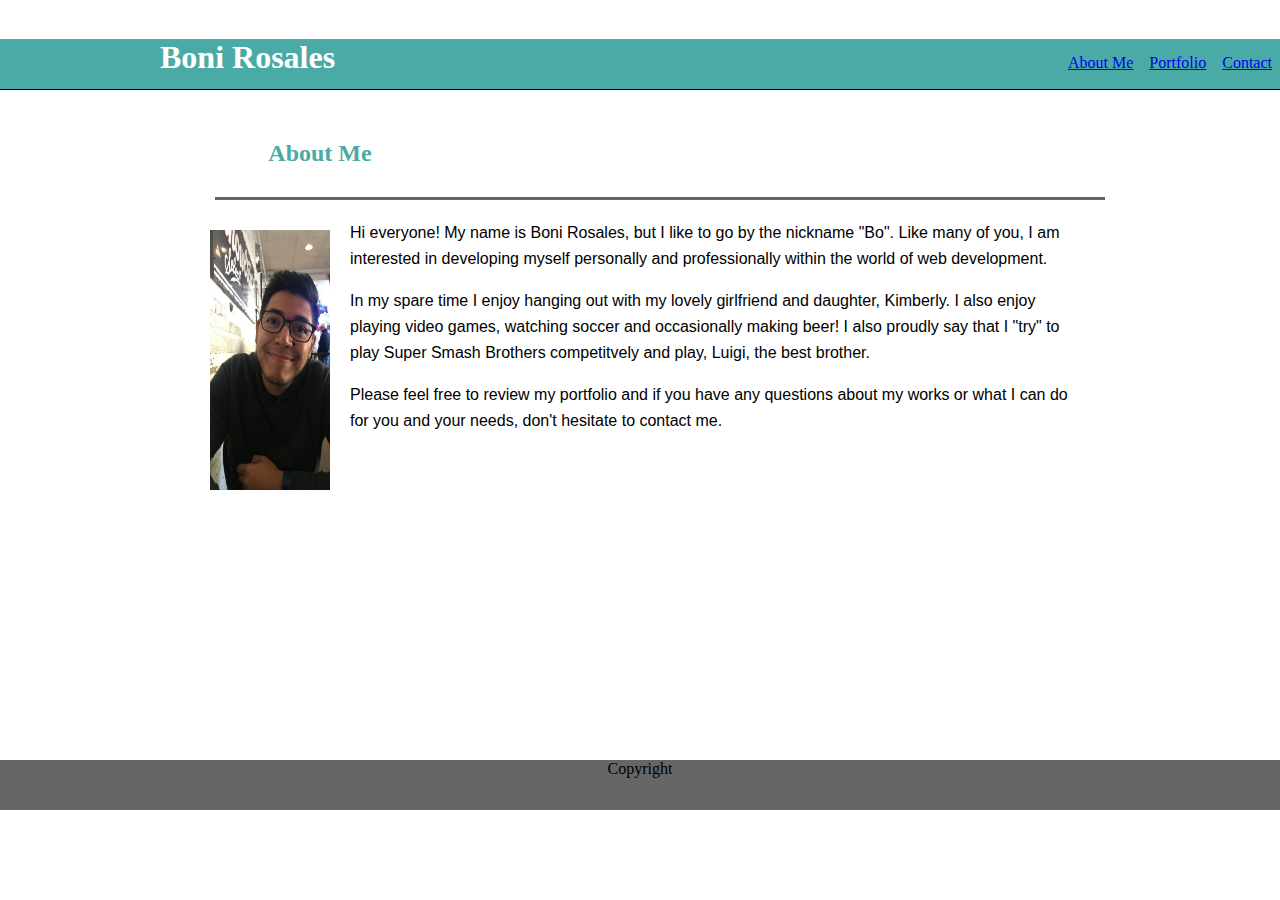
==== index.html @ ebc07531 "Upload stuff" ====
<!DOCTYPE html>
<html>

<head>
     <meta charset="utf-8" />
    <meta http-equiv="X-UA-Compatible" content="IE=edge">
    <title>Basic-Portfolio</title>
    <meta name="viewport" content="width=device-width, initial-scale=1">
    <link rel="stylesheet" type="text/css" media="screen" href="assets/css/style.css" />
    <script src="main.js"></script>
</head>

    <body>
        <div>
            <nav class='menu'>
                <ul>
                    <li>
                        <a href='index.html'>About Me</a>
                    </li>
                    <li>
                        <a href='portfolio.html'>Portfolio</a>
                    </li>
                    <li>
                        <a href='contact.html'>Contact</a>
                    </li>
                </ul>
            </nav>
        </div>
        <br>
        <header>
            <div class="inner">
                <h1>Boni Rosales</h1>
            </div>
        </header>
            <div id="container">
                <div id="content">
        <container>
            <h2 class='about'>About Me</h2>

            <section class="break"></section>

        </container>
        <img src='assets/images/mypic.jpg'
            class='medium' alt='mypic' />
    <main>
        <p>Hi everyone! My name is Boni Rosales, but I like to go by the nickname "Bo".  
        Like many of you, I am interested in developing myself personally and professionally
    within the world of web development. 
            </p>
        <p>In my spare time I enjoy hanging out with my lovely 
    girlfriend and daughter, Kimberly. I also enjoy playing video games, watching soccer and occasionally making beer!
    I also proudly say that I "try" to play Super Smash Brothers competitvely and play, Luigi, the best brother.
     </p>
         <p> Please feel free to review my portfolio and if you have any questions about my works or what I can do 
        for you and your needs, don't hesitate to contact me.
          </p>
    </main>  
    </div>
</div>
<footer class="footer">Copyright</footer>
</body>
</html>
---- assets/css/style.css ----
body{
    margin: 0;
    height: 100%;
}
nav{
    float: right;
    position: relative;
    top: 30px;
}
img.medium {
    margin-top: 10px;
    margin-left: 20px;
    padding-right: 20px;
    float: left;
    width: 120px;
    height: 260px;
}
header{
    background-color: #4aaaa5;
    height: 50px;
    }
h1{
    color: white;
    font-family: Georgia, 'Times New Roman', Times, serif;
}
h2.about{
    color: #4aaaa5;
    font-family: Georgia, 'Times New Roman', Times, serif;
    max-width: 200px;
    max-height: 200px;
    text-align: center;
    margin: 0 auto;
    margin-bottom: 30px;
    margin-left: 30px;
    box-sizing: border-box;
}
.break{
    margin-left: 25px;
    margin-bottom: 20px;
    height: 3px;
    width: 890px;
    background-color: #666666;
}
header .inner {
    max-width: 960px;
    margin: 0 auto;
}
p{
    font-family: Arial, Helvetica, sans-serif;
    line-height: 26px;
    margin-right: 20px;

}
ul{
    list-style-type: none;
}
li{
    float: left;
}
li a{
    display: block;
    padding: 8px;
}

form {
    /* Just to center the form on the page */
    margin: 0 auto;
    width: 400px;
    /* To see the outline of the form */
    padding: 1em;
    border: 1px solid #CCC;
    border-radius: 1em;
  }
  
  form div + div {
    margin-top: 1em;
  }
  
  label {
    /* To make sure that all labels have the same size and are properly aligned */
    display: inline-block;
    width: 90px;
    text-align: right;
  }
  
  input, textarea {
    /* To make sure that all text fields have the same font settings
       By default, textareas have a monospace font */
    font: 1em sans-serif;
  
    /* To give the same size to all text fields */
    width: 300px;
    box-sizing: border-box;
  
    /* To harmonize the look & feel of text field border */
    border: 1px solid #999;
  }
  
  input:focus, textarea:focus {
    /* To give a little highlight on active elements */
    border-color: #000;
  }
  
  textarea {
    /* To properly align multiline text fields with their labels */
    vertical-align: top;
  
    /* To give enough room to type some text */
    height: 10em;
  }
  
  .button {
    /* To position the buttons to the same position of the text fields */
    padding-left: 575px; /* same size as the label elements */
  }
  
  button {
    /* This extra margin represent roughly the same space as the space
       between the labels and their text fields */
    margin-left: .5em;
    margin: 0 auto;
  }
  /* This is the background image */
  #container{
      height: 600px;
      background-image: url(https://www.toptal.com/designers/subtlepatterns/patterns/dark-grey-terrazzo.png);
      padding: 20px 0 50px 0;
      border-top: 1px solid black;
  }
  #content{
      margin-left: 100px;
      margin: auto;
      padding: 30px;
      height: 450px;
      max-width: 900px;
      background-color: #ffffff;
      border: #dddddd;
    }
    img.small{
        width: 200px;
        height: 150px;
        float: center;
    }
    img.large{
        width: 200px;
        height: 150px;
        float: center;
    }
    h3{
        position: absolute;
        background-color:#4aaaa5;
        color: #fff;
        }

    .footer{
        height: 50px;
        margin-top: -50px #4aaaa5;
        background-color: #666666;
        text-align: center;
    }
    .stack{
        margin: 20px 0 0 0;
    }
    /* This the pictures */
    .pixel{
        position: relative;
        display: inline-block;
        width: 20%;
        height: 200px;
        float: left;
        text-align: center;
        overflow: hidden
     }
     /* This is the font within the pictires */
    .pixel h3{
        position: absolute;
        background-color: #4aaaa5;
        color: #fff;
        bottom: 20px;
        left: 0;
        right: 0;
    }
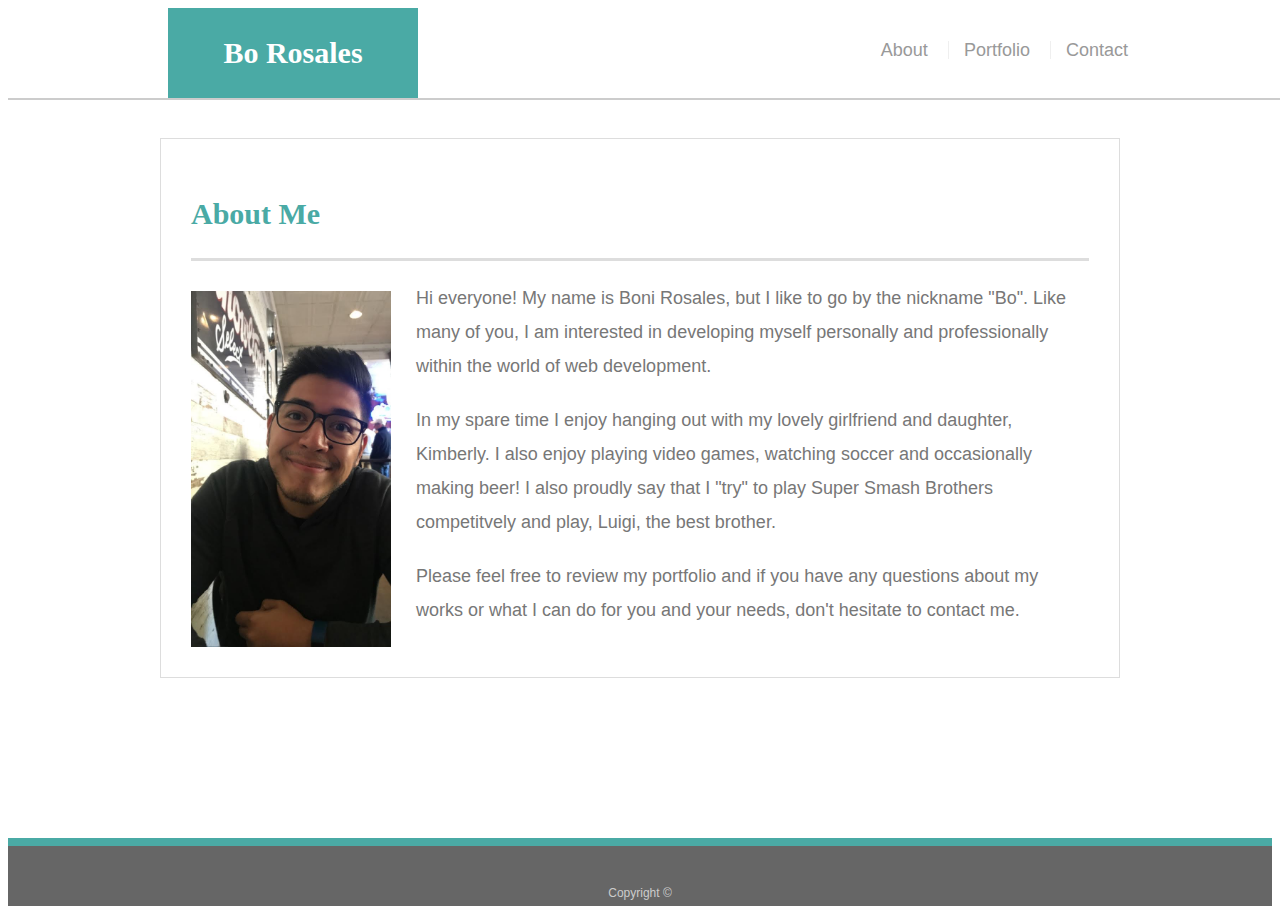
==== commit 5f3c80fc: "Slightly updated" ====
--- a/index.html
+++ b/index.html
@@ -2,61 +2,55 @@
 <html>
 
 <head>
-     <meta charset="utf-8" />
+    <meta charset="utf-8" />
     <meta http-equiv="X-UA-Compatible" content="IE=edge">
-    <title>Basic-Portfolio</title>
+    <title>Bo About Me</title>
     <meta name="viewport" content="width=device-width, initial-scale=1">
     <link rel="stylesheet" type="text/css" media="screen" href="assets/css/style.css" />
-    <script src="main.js"></script>
+
 </head>
 
-    <body>
-        <div>
-            <nav class='menu'>
-                <ul>
-                    <li>
-                        <a href='index.html'>About Me</a>
-                    </li>
-                    <li>
-                        <a href='portfolio.html'>Portfolio</a>
-                    </li>
-                    <li>
-                        <a href='contact.html'>Contact</a>
-                    </li>
-                </ul>
-            </nav>
-        </div>
-        <br>
-        <header>
-            <div class="inner">
-                <h1>Boni Rosales</h1>
-            </div>
-        </header>
-            <div id="container">
-                <div id="content">
-        <container>
-            <h2 class='about'>About Me</h2>
+<header id="masthead">
+    <div class="container">
+        <a href="index.html" id="logo">Bo Rosales</a>
+        <nav>
+            <a href="index.html">About</a>
+            <a href="portfolio.html">Portfolio</a>
+            <a href="contact.html">Contact</a>
+        </nav>
+    </div>
+</header>
 
-            <section class="break"></section>
+<div id="main-container" class="container">
+    <section class="main-section">
+        <h1>About Me</h1>
 
-        </container>
-        <img src='assets/images/mypic.jpg'
-            class='medium' alt='mypic' />
-    <main>
-        <p>Hi everyone! My name is Boni Rosales, but I like to go by the nickname "Bo".  
-        Like many of you, I am interested in developing myself personally and professionally
-    within the world of web development. 
-            </p>
-        <p>In my spare time I enjoy hanging out with my lovely 
-    girlfriend and daughter, Kimberly. I also enjoy playing video games, watching soccer and occasionally making beer!
-    I also proudly say that I "try" to play Super Smash Brothers competitvely and play, Luigi, the best brother.
-     </p>
-         <p> Please feel free to review my portfolio and if you have any questions about my works or what I can do 
-        for you and your needs, don't hesitate to contact me.
-          </p>
-    </main>  
+        <img src=" assets/images/mypic copy.jpg" class="auth-image" alt="Your Name">
+
+        <p>Hi everyone! My name is Boni Rosales, but I like to go by the nickname "Bo".
+            Like many of you, I am interested in developing myself personally and professionally
+            within the world of web development.
+        </p>
+        <p>In my spare time I enjoy hanging out with my lovely
+            girlfriend and daughter, Kimberly. I also enjoy playing video games, watching soccer and occasionally
+            making beer!
+            I also proudly say that I "try" to play Super Smash Brothers competitvely and play, Luigi, the best
+            brother.
+        </p>
+        <p> Please feel free to review my portfolio and if you have any questions about my works or what I can do
+            for you and your needs, don't hesitate to contact me.
+        </p>
+
+
+    </section>
+
+</div>
+
+<footer>
+    <div class="container">
+        Copyright &copy;
     </div>
-</div>
-<footer class="footer">Copyright</footer>
+</footer>
 </body>
+
 </html>--- a/assets/css/style.css
+++ b/assets/css/style.css
@@ -1,182 +1,218 @@
-body{
-    margin: 0;
-    height: 100%;
-}
-nav{
-    float: right;
-    position: relative;
-    top: 30px;
-}
-img.medium {
-    margin-top: 10px;
-    margin-left: 20px;
-    padding-right: 20px;
-    float: left;
-    width: 120px;
-    height: 260px;
-}
-header{
-    background-color: #4aaaa5;
-    height: 50px;
-    }
-h1{
-    color: white;
-    font-family: Georgia, 'Times New Roman', Times, serif;
-}
-h2.about{
-    color: #4aaaa5;
-    font-family: Georgia, 'Times New Roman', Times, serif;
-    max-width: 200px;
-    max-height: 200px;
-    text-align: center;
-    margin: 0 auto;
-    margin-bottom: 30px;
-    margin-left: 30px;
+body {
+    font-family: Arial, "Helvetica Neue", Helvetica, sans-serif;
+    font-size: 18px;
+    line-height: 34px;
+    color: #777;
+    background: url('https://www.toptal.com/designers/subtlepatterns/patterns/dark-grey-terrazzo.png');
+}
+
+* {
     box-sizing: border-box;
 }
-.break{
-    margin-left: 25px;
-    margin-bottom: 20px;
-    height: 3px;
-    width: 890px;
-    background-color: #666666;
-}
-header .inner {
+
+/* general */
+
+.container {
+    width: 100%;
     max-width: 960px;
     margin: 0 auto;
-}
-p{
-    font-family: Arial, Helvetica, sans-serif;
-    line-height: 26px;
-    margin-right: 20px;
-
-}
-ul{
-    list-style-type: none;
-}
-li{
-    float: left;
-}
-li a{
+    clear: both;
+}
+
+h1,
+h2,
+h3,
+p {
+    margin-bottom: 20px;
+}
+
+p:last-child {
+    margin-bottom: 0;
+}
+
+h1,
+h2,
+h3 {
+    font-family: Georgia, Times, "Times New Roman", serif;
+    font-weight: 700;
+    color: #4aaaa5;
+}
+
+h1 {
+    padding-bottom: 20px;
+    font-size: 30px;
+    line-height: 49px;
+    border-bottom: 3px solid #ddd;
+}
+
+h2,
+h3 {
+    font-size: 22px;
+}
+
+/* header */
+
+#masthead {
+    position: fixed;
+    z-index: 99;
+    width: 100%;
+    margin: 0 0 30px;
+    overflow: auto;
+    color: #fff;
+    background: #fff;
+    border-bottom: 2px solid #ccc;
+}
+
+#logo {
+    float: left;
+    width: 250px;
+    height: 90px;
+    font-family: Georgia, Times, "Times New Roman", serif;
+    font-size: 30px;
+    font-weight: 700;
+    line-height: 90px;
+    color: #fff;
+    text-align: center;
+    text-decoration: none;
+    background: #4aaaa5;
+}
+
+nav {
+    float: right;
+    margin-top: 25px;
+}
+
+nav a {
+    display: inline-block;
+    padding-left: 15px;
+    margin-left: 15px;
+    line-height: 18px;
+    color: #999;
+    text-decoration: none;
+    border-left: 1px solid #efefef;
+}
+
+nav a:first-child {
+    border-left: 0 none;
+}
+
+/* footer */
+
+footer {
+    padding: 30px 0;
+    clear: both;
+    font-size: 12px;
+    color: #fff;
+    color: #ccc;
+    text-align: center;
+    background: #666;
+    border-top: 8px solid #4aaaa5;
+    height: 50px;
+}
+
+h3,
+h2 {
+    padding-bottom: 20px;
+    margin-bottom: 15px;
+    line-height: 22px;
+    border-bottom: 2px solid #eee;
+}
+
+/* main */
+
+#main-container {
+    padding-top: 130px;
+    min-height: calc(100vh - 70px);
+}
+
+.main-section {
+    float: left;
+    width: 100%;
+    max-width: 960px;
+    padding: 30px;
+    margin: 0 0 40px;
+    background: #fff;
+    border: 1px solid #ddd;
+}
+
+/* portfolio page */
+
+.work {
+    position: relative;
+    float: left;
+    width: 274px;
+    margin: 20px 0 25px;
+    overflow: auto;
+}
+
+.work:nth-child(even) {
+    margin-right: 40px;
+}
+
+.work img {
+    width: 100%;
+    border: 0 none;
+    opacity: 0.8;
+}
+
+.work h3 {
+    position: absolute;
+    bottom: 20px;
+    width: 100%;
+    padding: 15px;
+    margin-bottom: 0;
+    font-weight: 300;
+    line-height: 30px;
+    color: #fff;
+    text-align: center;
+    background: #4aaaa5;
+    border-bottom: 0;
+}
+
+.auth-image {
+    float: left;
+    width: 200px;
+    height: auto;
+    margin-top: 10px;
+    margin-right: 25px;
+}
+
+/* contact page */
+
+#contact-form ul {
+    margin-bottom: 20px;
+}
+
+#contact-form li {
+    margin-bottom: 10px;
+}
+
+label,
+input[type=text],
+input[type=email],
+textarea {
     display: block;
-    padding: 8px;
-}
-
-form {
-    /* Just to center the form on the page */
-    margin: 0 auto;
-    width: 400px;
-    /* To see the outline of the form */
-    padding: 1em;
-    border: 1px solid #CCC;
-    border-radius: 1em;
-  }
-  
-  form div + div {
-    margin-top: 1em;
-  }
-  
-  label {
-    /* To make sure that all labels have the same size and are properly aligned */
-    display: inline-block;
-    width: 90px;
-    text-align: right;
-  }
-  
-  input, textarea {
-    /* To make sure that all text fields have the same font settings
-       By default, textareas have a monospace font */
-    font: 1em sans-serif;
-  
-    /* To give the same size to all text fields */
-    width: 300px;
-    box-sizing: border-box;
-  
-    /* To harmonize the look & feel of text field border */
-    border: 1px solid #999;
-  }
-  
-  input:focus, textarea:focus {
-    /* To give a little highlight on active elements */
-    border-color: #000;
-  }
-  
-  textarea {
-    /* To properly align multiline text fields with their labels */
-    vertical-align: top;
-  
-    /* To give enough room to type some text */
-    height: 10em;
-  }
-  
-  .button {
-    /* To position the buttons to the same position of the text fields */
-    padding-left: 575px; /* same size as the label elements */
-  }
-  
-  button {
-    /* This extra margin represent roughly the same space as the space
-       between the labels and their text fields */
-    margin-left: .5em;
-    margin: 0 auto;
-  }
-  /* This is the background image */
-  #container{
-      height: 600px;
-      background-image: url(https://www.toptal.com/designers/subtlepatterns/patterns/dark-grey-terrazzo.png);
-      padding: 20px 0 50px 0;
-      border-top: 1px solid black;
-  }
-  #content{
-      margin-left: 100px;
-      margin: auto;
-      padding: 30px;
-      height: 450px;
-      max-width: 900px;
-      background-color: #ffffff;
-      border: #dddddd;
-    }
-    img.small{
-        width: 200px;
-        height: 150px;
-        float: center;
-    }
-    img.large{
-        width: 200px;
-        height: 150px;
-        float: center;
-    }
-    h3{
-        position: absolute;
-        background-color:#4aaaa5;
-        color: #fff;
-        }
-
-    .footer{
-        height: 50px;
-        margin-top: -50px #4aaaa5;
-        background-color: #666666;
-        text-align: center;
-    }
-    .stack{
-        margin: 20px 0 0 0;
-    }
-    /* This the pictures */
-    .pixel{
-        position: relative;
-        display: inline-block;
-        width: 20%;
-        height: 200px;
-        float: left;
-        text-align: center;
-        overflow: hidden
-     }
-     /* This is the font within the pictires */
-    .pixel h3{
-        position: absolute;
-        background-color: #4aaaa5;
-        color: #fff;
-        bottom: 20px;
-        left: 0;
-        right: 0;
-    }
+    width: 100%;
+}
+
+input[type=text],
+input[type=email],
+textarea {
+    height: 35px;
+    padding: 0 10px;
+    font-size: 14px;
+    border: 1px solid #ddd;
+}
+
+textarea {
+    height: 200px;
+}
+
+input[type=submit] {
+    padding: 10px 30px;
+    font-size: 18px;
+    color: #fff;
+    cursor: pointer;
+    background: #4aaaa5;
+    border: 0 none;
+}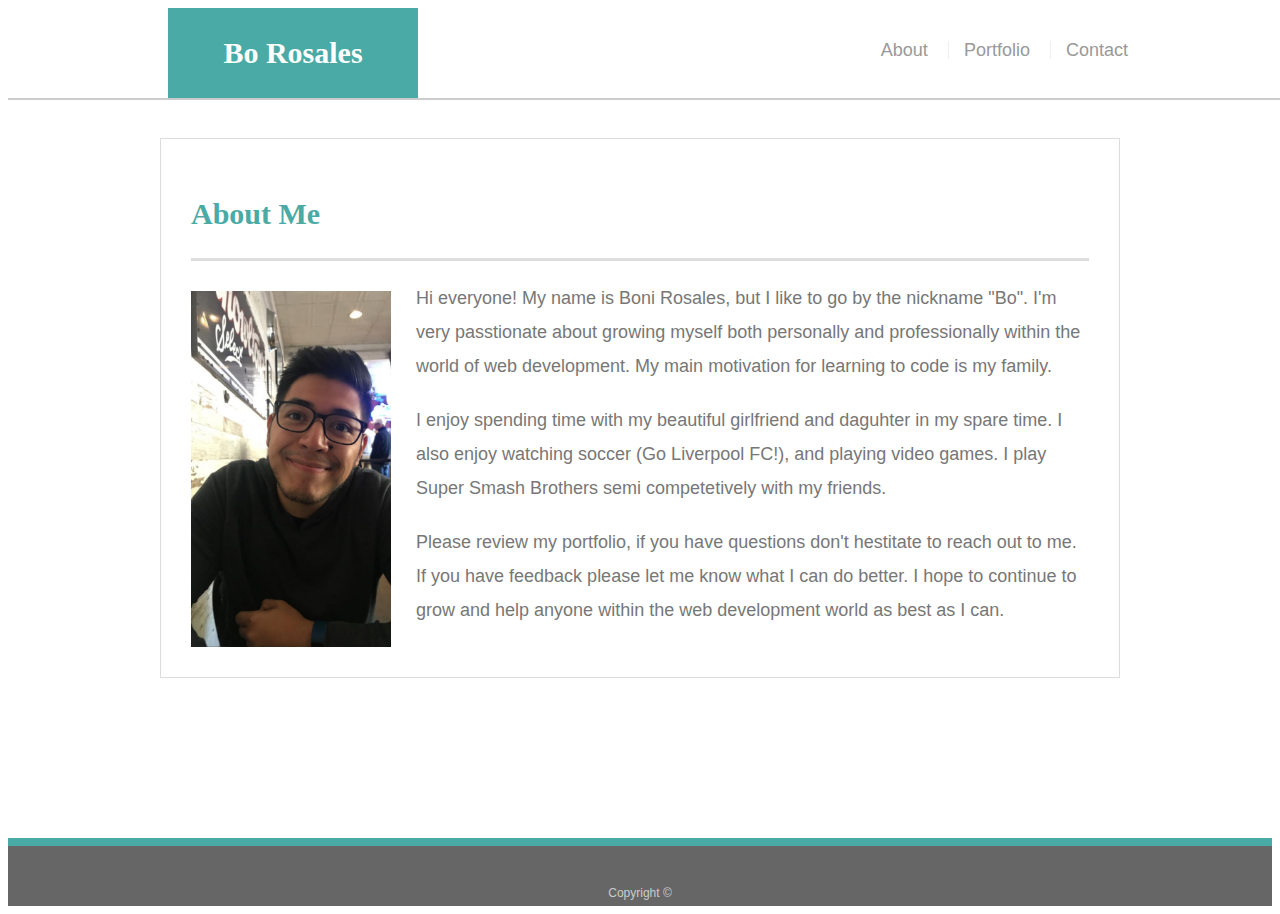
==== commit f74d478b: "Still missing portfolio works" ====
--- a/index.html
+++ b/index.html
@@ -28,19 +28,15 @@
         <img src=" assets/images/mypic copy.jpg" class="auth-image" alt="Your Name">
 
         <p>Hi everyone! My name is Boni Rosales, but I like to go by the nickname "Bo".
-            Like many of you, I am interested in developing myself personally and professionally
-            within the world of web development.
+           I'm very passtionate about growing myself both personally and professionally within the world of web 
+           development. My main motivation for learning to code is my family. 
         </p>
-        <p>In my spare time I enjoy hanging out with my lovely
-            girlfriend and daughter, Kimberly. I also enjoy playing video games, watching soccer and occasionally
-            making beer!
-            I also proudly say that I "try" to play Super Smash Brothers competitvely and play, Luigi, the best
-            brother.
+        <p> I enjoy spending time with my beautiful girlfriend and daguhter in my spare time. I also enjoy watching soccer (Go Liverpool FC!),
+            and playing video games. I play Super Smash Brothers semi competetively with my friends.
         </p>
-        <p> Please feel free to review my portfolio and if you have any questions about my works or what I can do
-            for you and your needs, don't hesitate to contact me.
+        <p> Please review my portfolio, if you have questions don't hestitate to reach out to me. If you have feedback please let me know
+            what I can do better. I hope to continue to grow and help anyone within the web development world as best as I can. 
         </p>
-
 
     </section>
 
